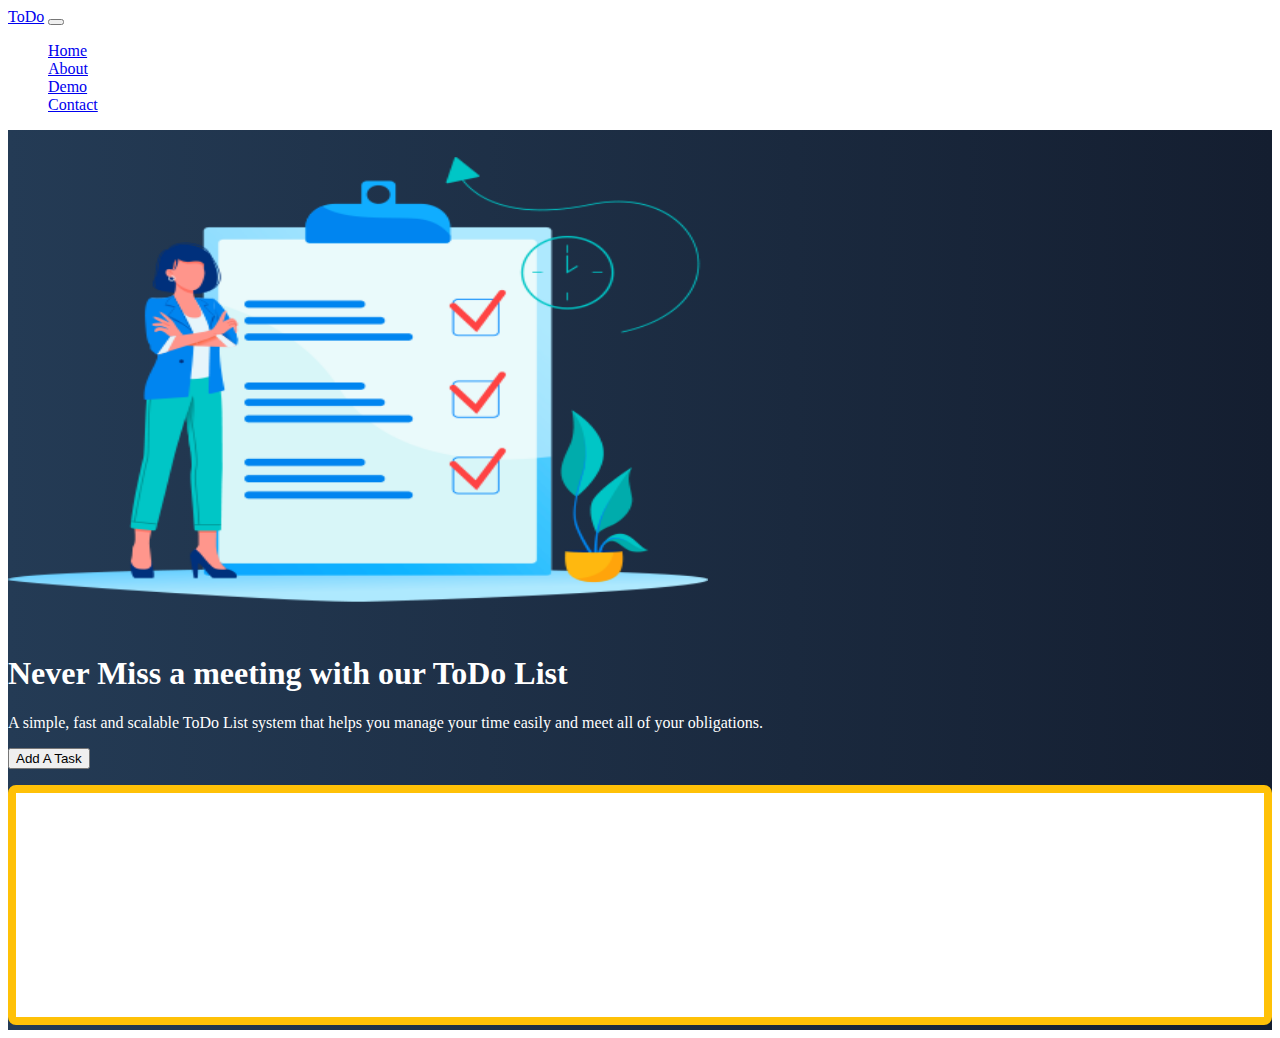
==== index.html @ 3e72ed30 "Init commit" ====
<!doctype html>
<html lang="en">

<head>
    <title>First Project</title>
    <!-- Required meta tags -->
    <meta charset="utf-8">
    <meta name="viewport" content="width=device-width, initial-scale=1, shrink-to-fit=no">

    <!-- Bootstrap CSS -->
    <link href="https://cdn.jsdelivr.net/npm/bootstrap@5.0.0/dist/css/bootstrap.min.css" rel="stylesheet"
        integrity="sha384-wEmeIV1mKuiNpC+IOBjI7aAzPcEZeedi5yW5f2yOq55WWLwNGmvvx4Um1vskeMj0" crossorigin="anonymous">
    
    <link href="css/site.css" rel="stylesheet">
</head>

<body>
    <nav class="navbar navbar-expand-md navbar-dark fixed-top">
        <div class="container-fluid">
            <a class="navbar-brand" href="#">ToDo</a>
            <button class="navbar-toggler" type="button" data-bs-toggle="collapse" data-bs-target="#navbarCollapse"
                aria-controls="navbarCollapse" aria-expanded="false" aria-label="Toggle navigation">
                <span class="navbar-toggler-icon"></span>
            </button>
            <div class="collapse navbar-collapse" id="navbarCollapse">
                <ul class="navbar-nav me-auto mb-2 mb-md-0">
                    <li class="nav-item">
                        <a class="nav-link active" aria-current="page" href="#">Home</a>
                    </li>
                    <li class="nav-item">
                        <a class="nav-link" href="#">About</a>
                    </li>
                    <li class="nav-item">
                        <a class="nav-link" href="#">Demo</a>
                    </li>
                    <li class="nav-item">
                        <a class="nav-link" href="#">Contact</a>
                    </li>
                </ul>
            </div>
        </div>
    </nav>
    <!-- ======= Hero Section ======= -->
    <main id="hero">
        <div class="container col-xxl-8 px-4 py-5">
            <div class="row flex-lg-row-reverse align-items-center g-5 py-5">
                <div class="col-10 col-sm-8 col-lg-6">
                    <img src="img\ToDoList.png"
                        class="d-block mx-lg-auto img-fluid" alt="Bootstrap Themes" width="700" height="500"
                        loading="lazy">
                </div>
                <div class="col-lg-6">
                    <h1 class="display-5 fw-bold lh-1 mb-3">Never Miss a meeting with our ToDo List</h1>
                    <p class="lead">A simple, fast and scalable ToDo List system that helps you manage your time easily
                        and meet all of your obligations.
                    </p>
                    <div class="d-grid gap-2 d-md-flex justify-content-md-start">
                        <button type="button" onclick="addTask()" class="btn btn-warning btn-lg px-4 me-md-2">Add A Task</button>
                    </div>
                    <div class="taskContainer off-bottom" id="taskItems">
                        <div class="scrollbox">
                        <ul id="list" class="list list-group"></ul>
                        </div>
                    </div>
                </div>
            </div>
        </div>
    </main>
    <!-- Bootstrap JS -->
    <script src="https://cdn.jsdelivr.net/npm/bootstrap@5.0.0/dist/js/bootstrap.bundle.min.js"
        integrity="sha384-p34f1UUtsS3wqzfto5wAAmdvj+osOnFyQFpp4Ua3gs/ZVWx6oOypYoCJhGGScy+8" crossorigin="anonymous">
    </script>
    <script src="js/site.js"></script>
</body>

</html>
---- css/site.css ----
body {
    color: white
}

#hero {
    height: 100vh;
    background: #141E30;
    /* fallback for old browsers */
    background: -webkit-linear-gradient(to right, #243B55, #141E30);
    /* Chrome 10-25, Safari 5.1-6 */
    background: linear-gradient(to right, #243B55, #141E30);
    /* W3C, IE 10+/ Edge, Firefox 16+, Chrome 26+, Opera 12+, Safari 7+ */
}

.taskContainer {
    background-color: white;
    border: solid .5em #ffc107;
    border-radius: .5em;
    box-sizing: border-box;
    flex: 0 0 30%;
    height: 240px;
    margin-top: 1em;
    overflow: auto;
}


#taskItems {
    overflow: hidden;
    position: relative;

}

#taskItems .scrollbox {
    height: 100%;
    overflow: auto;
}


.list {
    list-style: none;
    margin: 0;
    padding: 0;
}

.item {
    background-color: lightgray;
    color: #212121;
    margin: .25em;
    padding: .5em;
}
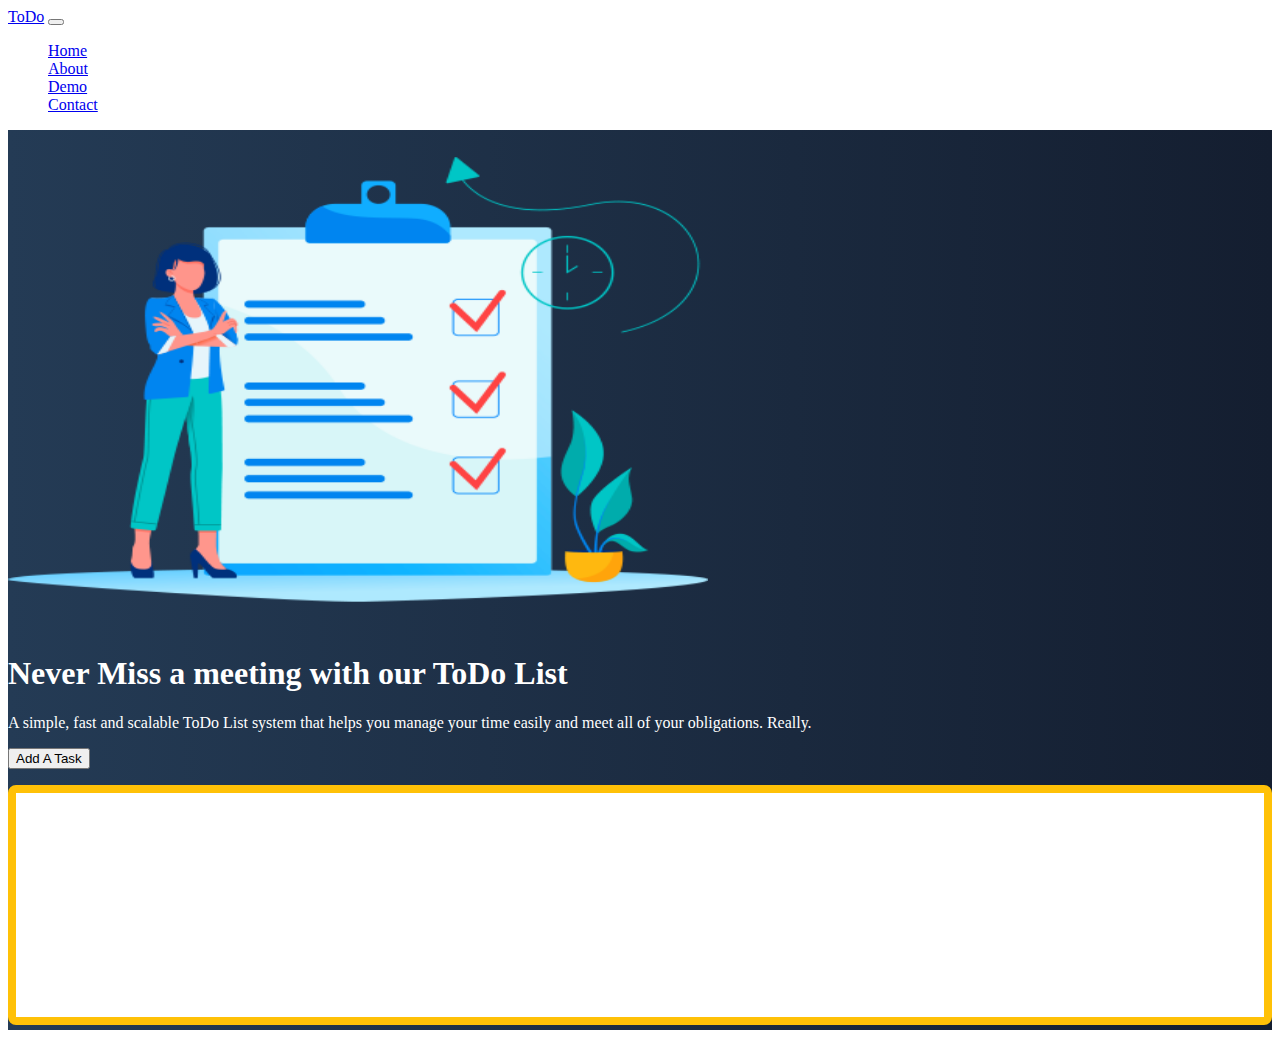
==== commit 4ea42406: "Updating index.html" ====
--- a/index.html
+++ b/index.html
@@ -1,76 +1,76 @@
-<!doctype html>
-<html lang="en">
-
-<head>
-    <title>First Project</title>
-    <!-- Required meta tags -->
-    <meta charset="utf-8">
-    <meta name="viewport" content="width=device-width, initial-scale=1, shrink-to-fit=no">
-
-    <!-- Bootstrap CSS -->
-    <link href="https://cdn.jsdelivr.net/npm/bootstrap@5.0.0/dist/css/bootstrap.min.css" rel="stylesheet"
-        integrity="sha384-wEmeIV1mKuiNpC+IOBjI7aAzPcEZeedi5yW5f2yOq55WWLwNGmvvx4Um1vskeMj0" crossorigin="anonymous">
-    
-    <link href="css/site.css" rel="stylesheet">
-</head>
-
-<body>
-    <nav class="navbar navbar-expand-md navbar-dark fixed-top">
-        <div class="container-fluid">
-            <a class="navbar-brand" href="#">ToDo</a>
-            <button class="navbar-toggler" type="button" data-bs-toggle="collapse" data-bs-target="#navbarCollapse"
-                aria-controls="navbarCollapse" aria-expanded="false" aria-label="Toggle navigation">
-                <span class="navbar-toggler-icon"></span>
-            </button>
-            <div class="collapse navbar-collapse" id="navbarCollapse">
-                <ul class="navbar-nav me-auto mb-2 mb-md-0">
-                    <li class="nav-item">
-                        <a class="nav-link active" aria-current="page" href="#">Home</a>
-                    </li>
-                    <li class="nav-item">
-                        <a class="nav-link" href="#">About</a>
-                    </li>
-                    <li class="nav-item">
-                        <a class="nav-link" href="#">Demo</a>
-                    </li>
-                    <li class="nav-item">
-                        <a class="nav-link" href="#">Contact</a>
-                    </li>
-                </ul>
-            </div>
-        </div>
-    </nav>
-    <!-- ======= Hero Section ======= -->
-    <main id="hero">
-        <div class="container col-xxl-8 px-4 py-5">
-            <div class="row flex-lg-row-reverse align-items-center g-5 py-5">
-                <div class="col-10 col-sm-8 col-lg-6">
-                    <img src="img\ToDoList.png"
-                        class="d-block mx-lg-auto img-fluid" alt="Bootstrap Themes" width="700" height="500"
-                        loading="lazy">
-                </div>
-                <div class="col-lg-6">
-                    <h1 class="display-5 fw-bold lh-1 mb-3">Never Miss a meeting with our ToDo List</h1>
-                    <p class="lead">A simple, fast and scalable ToDo List system that helps you manage your time easily
-                        and meet all of your obligations.
-                    </p>
-                    <div class="d-grid gap-2 d-md-flex justify-content-md-start">
-                        <button type="button" onclick="addTask()" class="btn btn-warning btn-lg px-4 me-md-2">Add A Task</button>
-                    </div>
-                    <div class="taskContainer off-bottom" id="taskItems">
-                        <div class="scrollbox">
-                        <ul id="list" class="list list-group"></ul>
-                        </div>
-                    </div>
-                </div>
-            </div>
-        </div>
-    </main>
-    <!-- Bootstrap JS -->
-    <script src="https://cdn.jsdelivr.net/npm/bootstrap@5.0.0/dist/js/bootstrap.bundle.min.js"
-        integrity="sha384-p34f1UUtsS3wqzfto5wAAmdvj+osOnFyQFpp4Ua3gs/ZVWx6oOypYoCJhGGScy+8" crossorigin="anonymous">
-    </script>
-    <script src="js/site.js"></script>
-</body>
-
+<!doctype html>
+<html lang="en">
+
+<head>
+    <title>First Project</title>
+    <!-- Required meta tags -->
+    <meta charset="utf-8">
+    <meta name="viewport" content="width=device-width, initial-scale=1, shrink-to-fit=no">
+
+    <!-- Bootstrap CSS -->
+    <link href="https://cdn.jsdelivr.net/npm/bootstrap@5.0.0/dist/css/bootstrap.min.css" rel="stylesheet"
+        integrity="sha384-wEmeIV1mKuiNpC+IOBjI7aAzPcEZeedi5yW5f2yOq55WWLwNGmvvx4Um1vskeMj0" crossorigin="anonymous">
+    
+    <link href="css/site.css" rel="stylesheet">
+</head>
+
+<body>
+    <nav class="navbar navbar-expand-md navbar-dark fixed-top">
+        <div class="container-fluid">
+            <a class="navbar-brand" href="#">ToDo</a>
+            <button class="navbar-toggler" type="button" data-bs-toggle="collapse" data-bs-target="#navbarCollapse"
+                aria-controls="navbarCollapse" aria-expanded="false" aria-label="Toggle navigation">
+                <span class="navbar-toggler-icon"></span>
+            </button>
+            <div class="collapse navbar-collapse" id="navbarCollapse">
+                <ul class="navbar-nav me-auto mb-2 mb-md-0">
+                    <li class="nav-item">
+                        <a class="nav-link active" aria-current="page" href="#">Home</a>
+                    </li>
+                    <li class="nav-item">
+                        <a class="nav-link" href="#">About</a>
+                    </li>
+                    <li class="nav-item">
+                        <a class="nav-link" href="#">Demo</a>
+                    </li>
+                    <li class="nav-item">
+                        <a class="nav-link" href="#">Contact</a>
+                    </li>
+                </ul>
+            </div>
+        </div>
+    </nav>
+    <!-- ======= Hero Section ======= -->
+    <main id="hero">
+        <div class="container col-xxl-8 px-4 py-5">
+            <div class="row flex-lg-row-reverse align-items-center g-5 py-5">
+                <div class="col-10 col-sm-8 col-lg-6">
+                    <img src="img\ToDoList.png"
+                        class="d-block mx-lg-auto img-fluid" alt="Bootstrap Themes" width="700" height="500"
+                        loading="lazy">
+                </div>
+                <div class="col-lg-6">
+                    <h1 class="display-5 fw-bold lh-1 mb-3">Never Miss a meeting with our ToDo List</h1>
+                    <p class="lead">A simple, fast and scalable ToDo List system that helps you manage your time easily
+                        and meet all of your obligations. Really.
+                    </p>
+                    <div class="d-grid gap-2 d-md-flex justify-content-md-start">
+                        <button type="button" onclick="addTask()" class="btn btn-warning btn-lg px-4 me-md-2">Add A Task</button>
+                    </div>
+                    <div class="taskContainer off-bottom" id="taskItems">
+                        <div class="scrollbox">
+                        <ul id="list" class="list list-group"></ul>
+                        </div>
+                    </div>
+                </div>
+            </div>
+        </div>
+    </main>
+    <!-- Bootstrap JS -->
+    <script src="https://cdn.jsdelivr.net/npm/bootstrap@5.0.0/dist/js/bootstrap.bundle.min.js"
+        integrity="sha384-p34f1UUtsS3wqzfto5wAAmdvj+osOnFyQFpp4Ua3gs/ZVWx6oOypYoCJhGGScy+8" crossorigin="anonymous">
+    </script>
+    <script src="js/site.js"></script>
+</body>
+
 </html>--- a/css/site.css
+++ b/css/site.css
@@ -1,52 +1,52 @@
-
-
-body {
-    color: white
-}
-
-#hero {
-    height: 100vh;
-    background: #141E30;
-    /* fallback for old browsers */
-    background: -webkit-linear-gradient(to right, #243B55, #141E30);
-    /* Chrome 10-25, Safari 5.1-6 */
-    background: linear-gradient(to right, #243B55, #141E30);
-    /* W3C, IE 10+/ Edge, Firefox 16+, Chrome 26+, Opera 12+, Safari 7+ */
-}
-
-.taskContainer {
-    background-color: white;
-    border: solid .5em #ffc107;
-    border-radius: .5em;
-    box-sizing: border-box;
-    flex: 0 0 30%;
-    height: 240px;
-    margin-top: 1em;
-    overflow: auto;
-}
-
-
-#taskItems {
-    overflow: hidden;
-    position: relative;
-
-}
-
-#taskItems .scrollbox {
-    height: 100%;
-    overflow: auto;
-}
-
-
-.list {
-    list-style: none;
-    margin: 0;
-    padding: 0;
-}
-
-.item {
-    background-color: lightgray;
-    color: #212121;
-    margin: .25em;
-    padding: .5em;
-}
+
+
+body {
+    color: white
+}
+
+#hero {
+    height: 100vh;
+    background: #141E30;
+    /* fallback for old browsers */
+    background: -webkit-linear-gradient(to right, #243B55, #141E30);
+    /* Chrome 10-25, Safari 5.1-6 */
+    background: linear-gradient(to right, #243B55, #141E30);
+    /* W3C, IE 10+/ Edge, Firefox 16+, Chrome 26+, Opera 12+, Safari 7+ */
+}
+
+.taskContainer {
+    background-color: white;
+    border: solid .5em #ffc107;
+    border-radius: .5em;
+    box-sizing: border-box;
+    flex: 0 0 30%;
+    height: 240px;
+    margin-top: 1em;
+    overflow: auto;
+}
+
+
+#taskItems {
+    overflow: hidden;
+    position: relative;
+
+}
+
+#taskItems .scrollbox {
+    height: 100%;
+    overflow: auto;
+}
+
+
+.list {
+    list-style: none;
+    margin: 0;
+    padding: 0;
+}
+
+.item {
+    background-color: lightgray;
+    color: #212121;
+    margin: .25em;
+    padding: .5em;
+}
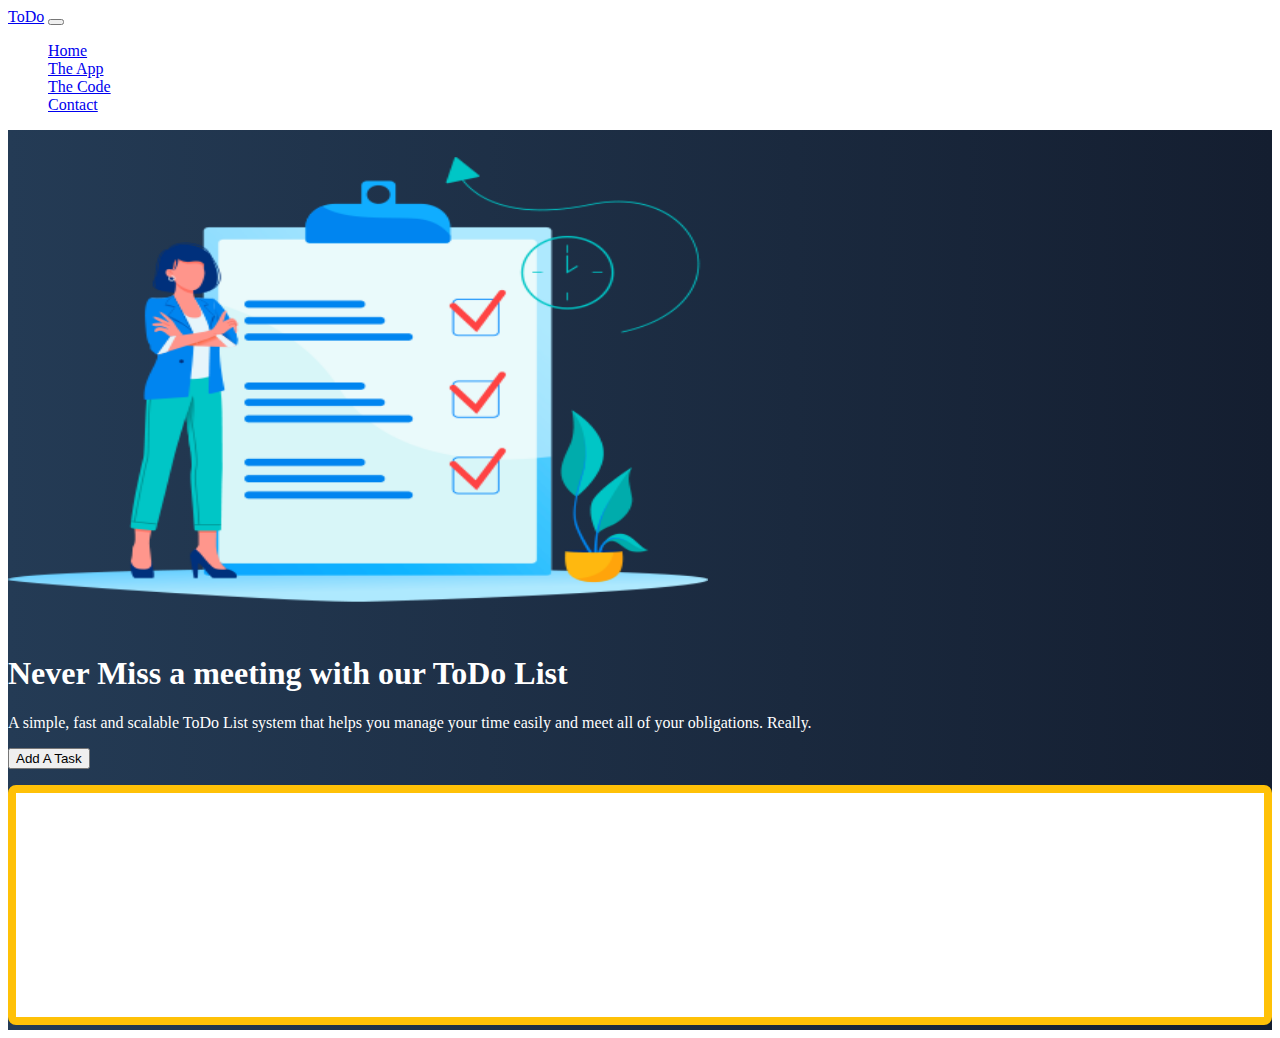
==== commit 1c6e8d81: "Added a new contact page." ====
--- a/index.html
+++ b/index.html
@@ -2,7 +2,7 @@
 <html lang="en">
 
 <head>
-    <title>First Project</title>
+    <title>First Project V2</title>
     <!-- Required meta tags -->
     <meta charset="utf-8">
     <meta name="viewport" content="width=device-width, initial-scale=1, shrink-to-fit=no">
@@ -25,16 +25,16 @@
             <div class="collapse navbar-collapse" id="navbarCollapse">
                 <ul class="navbar-nav me-auto mb-2 mb-md-0">
                     <li class="nav-item">
-                        <a class="nav-link active" aria-current="page" href="#">Home</a>
+                        <a class="nav-link active" aria-current="page" href="index.html">Home</a>
                     </li>
                     <li class="nav-item">
-                        <a class="nav-link" href="#">About</a>
+                        <a class="nav-link" href="#">The App</a>
                     </li>
                     <li class="nav-item">
-                        <a class="nav-link" href="#">Demo</a>
+                        <a class="nav-link" href="#">The Code</a>
                     </li>
                     <li class="nav-item">
-                        <a class="nav-link" href="#">Contact</a>
+                        <a class="nav-link" href="contact.html">Contact</a>
                     </li>
                 </ul>
             </div>
--- a/css/site.css
+++ b/css/site.css
@@ -1,11 +1,12 @@
 
 
 body {
-    color: white
+    color: white;
+    height: 100%;
 }
 
 #hero {
-    height: 100vh;
+    min-height: 100vh;
     background: #141E30;
     /* fallback for old browsers */
     background: -webkit-linear-gradient(to right, #243B55, #141E30);
